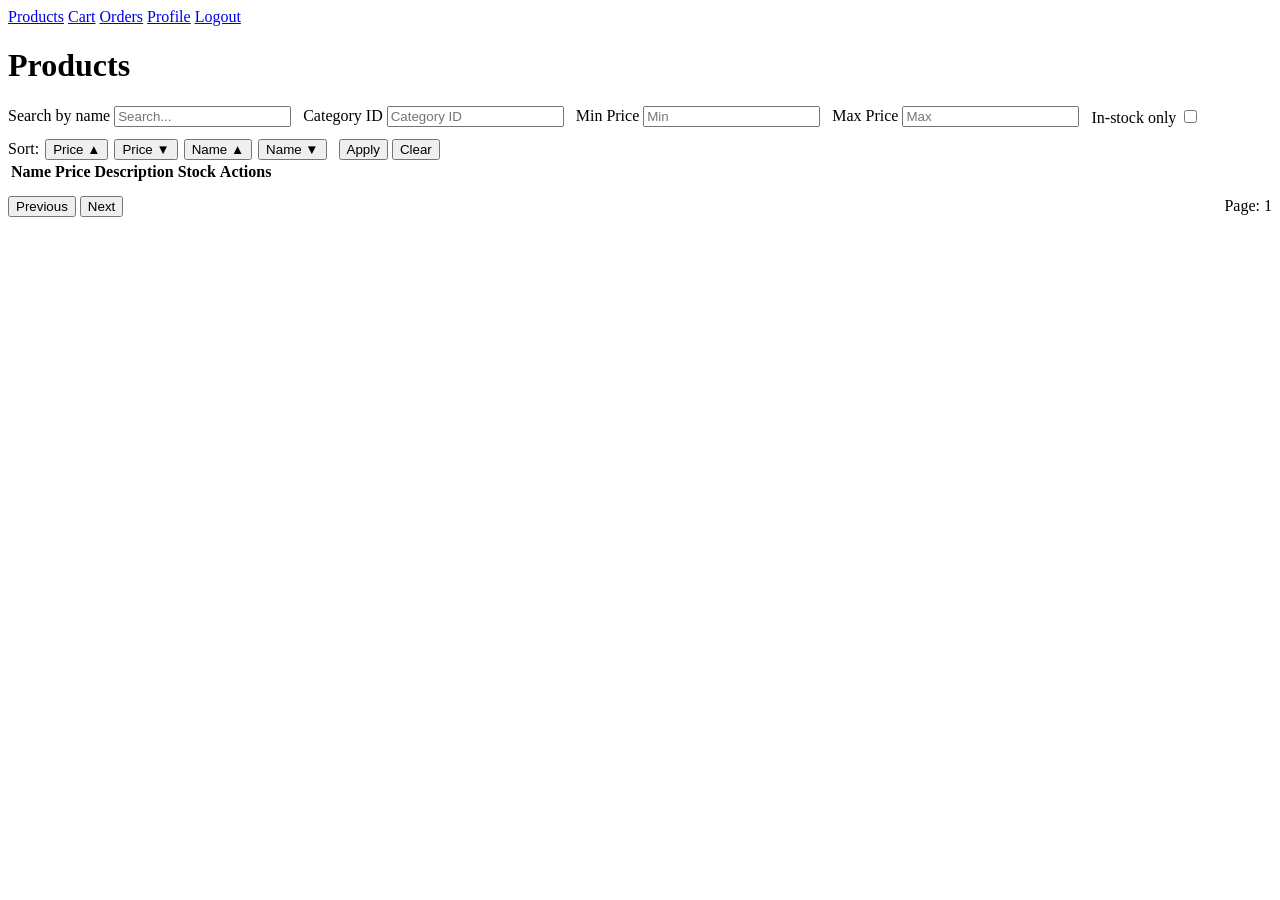
==== src/main/resources/static/products.html @ bee75a45 "Integrated the front-end for few controllers. Fine-tuned the services. Improved the JWT token genera" ====
<!doctype html>
<html lang="en">
<head>
  <meta charset="utf-8" />
  <meta name="viewport" content="width=device-width, initial-scale=1" />
  <title>Products - Ecommerce Tester</title>
  <link rel="stylesheet" href="/css/styles.css" />
</head>
<body>
  <nav class="navbar">
    <a href="/products.html">Products</a>
    <a href="/cart.html">Cart</a>
    <a href="/orders.html">Orders</a>
    <a href="/profile.html">Profile</a>
    <a href="#" id="logout-link">Logout</a>
  </nav>

  <main class="container">
    <h1>Products</h1>

    <section class="controls">
      <div style="display:flex;gap:12px;flex-wrap:wrap;align-items:end">
        <div>
          <label>Search by name</label>
          <input id="search-name" type="text" placeholder="Search..." />
        </div>
        <div>
          <label>Category ID</label>
          <input id="filter-category" type="number" placeholder="Category ID" />
        </div>
        <div>
          <label>Min Price</label>
          <input id="min-price" type="number" placeholder="Min" />
        </div>
        <div>
          <label>Max Price</label>
          <input id="max-price" type="number" placeholder="Max" />
        </div>
        <div style="display:flex;gap:6px;align-items:center">
          <div>
            <label>In-stock only</label>
            <input id="in-stock-only" type="checkbox" />
          </div>
        </div>

        <div style="display:flex;gap:6px;align-items:center">
          <label>Sort:</label>
          <button id="sort-price-asc" class="btn">Price ▲</button>
          <button id="sort-price-desc" class="btn">Price ▼</button>
          <button id="sort-name-asc" class="btn">Name ▲</button>
          <button id="sort-name-desc" class="btn">Name ▼</button>
        </div>

        <div>
          <button id="apply-filters" class="btn">Apply</button>
          <button id="clear-filters" class="btn">Clear</button>
        </div>
      </div>
    </section>

    <section id="messages"></section>

    <section>
      <table id="products-table">
        <thead>
          <tr>
            <th>Name</th>
            <th>Price</th>
            <th>Description</th>
            <th>Stock</th>
            <th>Actions</th>
          </tr>
        </thead>
        <tbody></tbody>
      </table>

      <div style="display:flex;justify-content:space-between;margin-top:12px;align-items:center">
        <div>
          <button id="prev-page" class="btn">Previous</button>
          <button id="next-page" class="btn">Next</button>
        </div>
        <div>Page: <span id="page-num">1</span></div>
      </div>
    </section>
  </main>

  <script src="/js/api.js"></script>
  <script src="/js/auth.js"></script>
  <script src="/js/guard.js"></script>
  <script src="/js/products.js"></script>
  <script>
    // Enforce guard on page load (redirect if not authenticated)
    guard();

    // Wire logout link
    document.getElementById('logout-link').addEventListener('click', async (e) => {
      e.preventDefault();
      const refreshToken = localStorage.getItem('refreshToken');
      try {
        if (refreshToken) {
          await request('POST', '/api/deleteRefreshAuth', { refreshToken });
        }
      } catch (err) {
        //console.error('Logout error', err);
      } finally {
        localStorage.clear();
        window.location.href = '/index.html';
      }
    });
  </script>
</body>
</html>
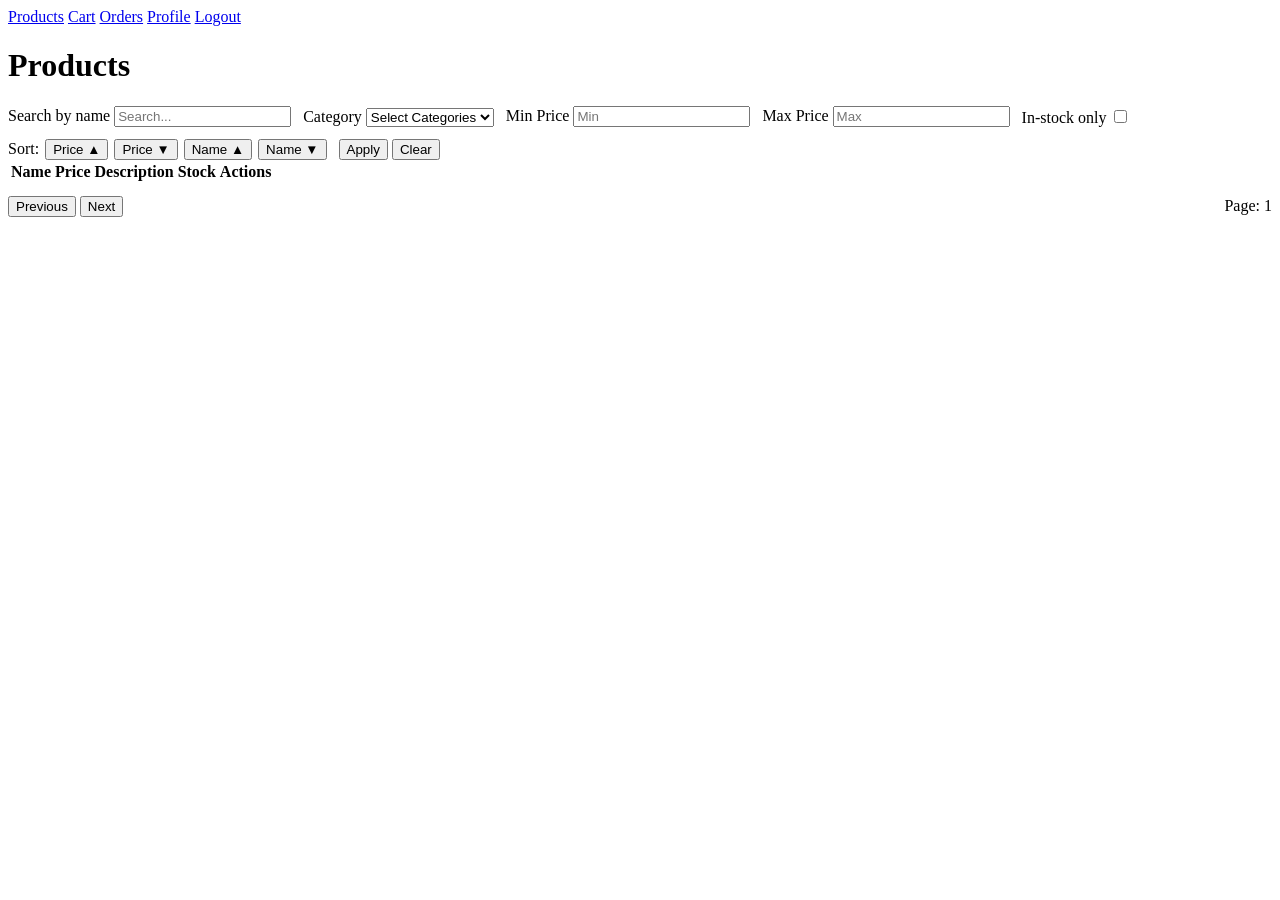
==== commit d018e6fb: "Enhanced Discount, Orders, Users Service and Controllers. Integrated front-end." ====
--- a/src/main/resources/static/products.html
+++ b/src/main/resources/static/products.html
@@ -25,8 +25,10 @@
           <input id="search-name" type="text" placeholder="Search..." />
         </div>
         <div>
-          <label>Category ID</label>
-          <input id="filter-category" type="number" placeholder="Category ID" />
+          <label>Category</label>
+          <select id="category-select">
+            <option value="">Select Categories</option>
+          </select>
         </div>
         <div>
           <label>Min Price</label>
